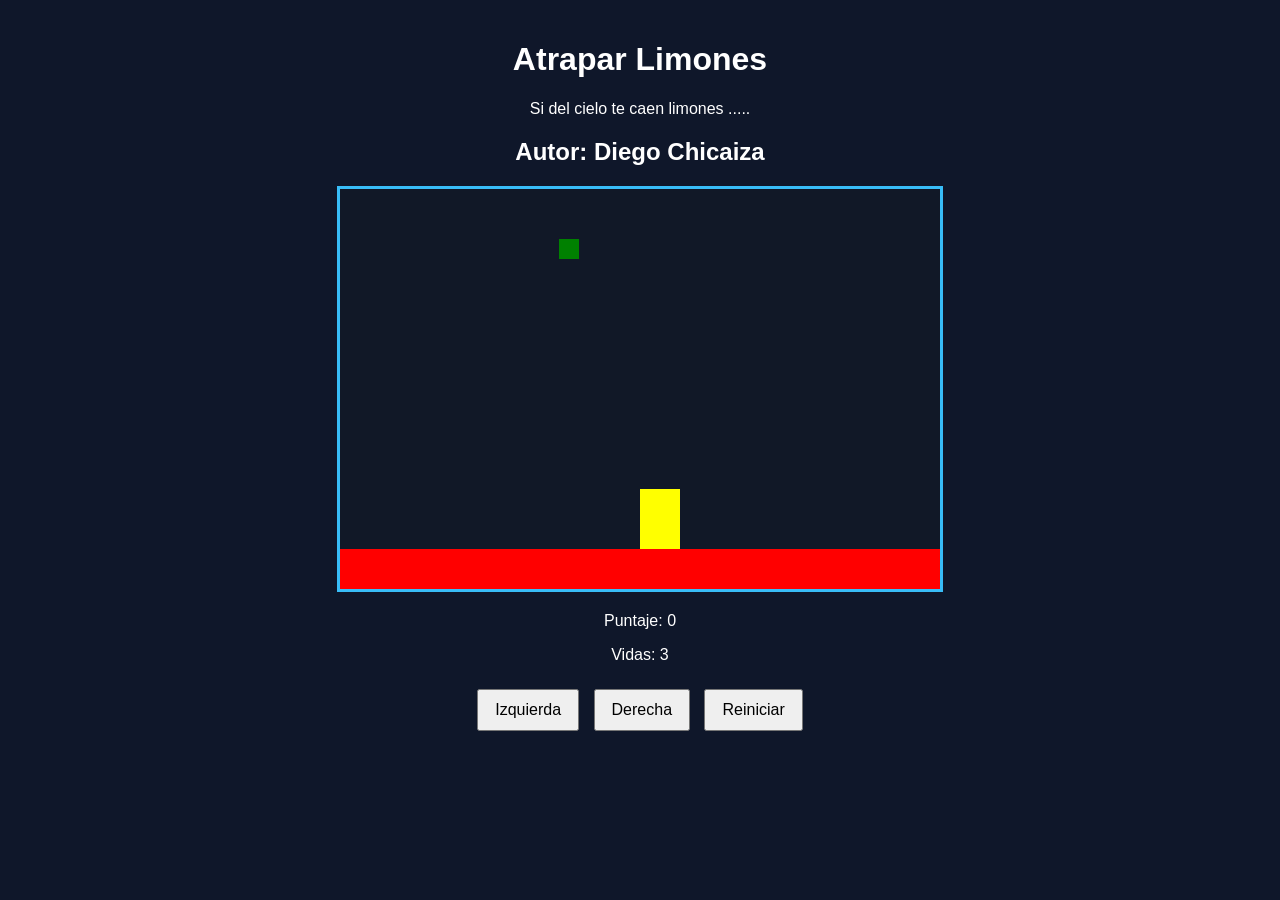
==== index.html @ 9b390cb5 "renombrando html principal" ====
<!DOCTYPE html>
<html>
<head>
  <title>Caza Estrellas</title>
  <link rel="stylesheet" href="limones.css"/>
  
</head>
<body onload="iniciar()">
  <div class="contenedor">
    <h1>Atrapar Limones</h1>
    <p>Si del cielo te caen limones ..... </p>
    <h2>Autor: Diego Chicaiza</h2>
    <canvas id="areaJuego" width="600" height="400"></canvas>
    <div class="panel">
      <p>Puntaje: <span id="txtPuntaje">0</span></p>
      <p>Vidas: <span id="txtVidas">3</span></p>
    </div>
    <div class="botones">
      <button onclick="moverIzquierda()">Izquierda</button>
      <button onclick="moverDerecha()">Derecha</button>
      <button onclick="reiniciar()">Reiniciar</button>
    </div>
  </div>
  <script src="limones.js"></script>
  <script src="utils.js"></script>
</body>
</html>
---- limones.css ----
body {
  font-family: Arial, sans-serif;
  background-color: #0f172a;
  color: white;
  text-align: center;
  margin: 0;
  padding: 20px;
}

.contenedor {
  max-width: 800px;
  margin: 0 auto;
}

canvas {
  background-color: #111827;
  border: 3px solid #38bdf8;
  display: block;
  margin: 20px auto;
}

.panel {
  margin: 20px 0;
}

.botones button {
  margin: 5px;
  padding: 10px 16px;
  font-size: 16px;
  cursor: pointer;
}
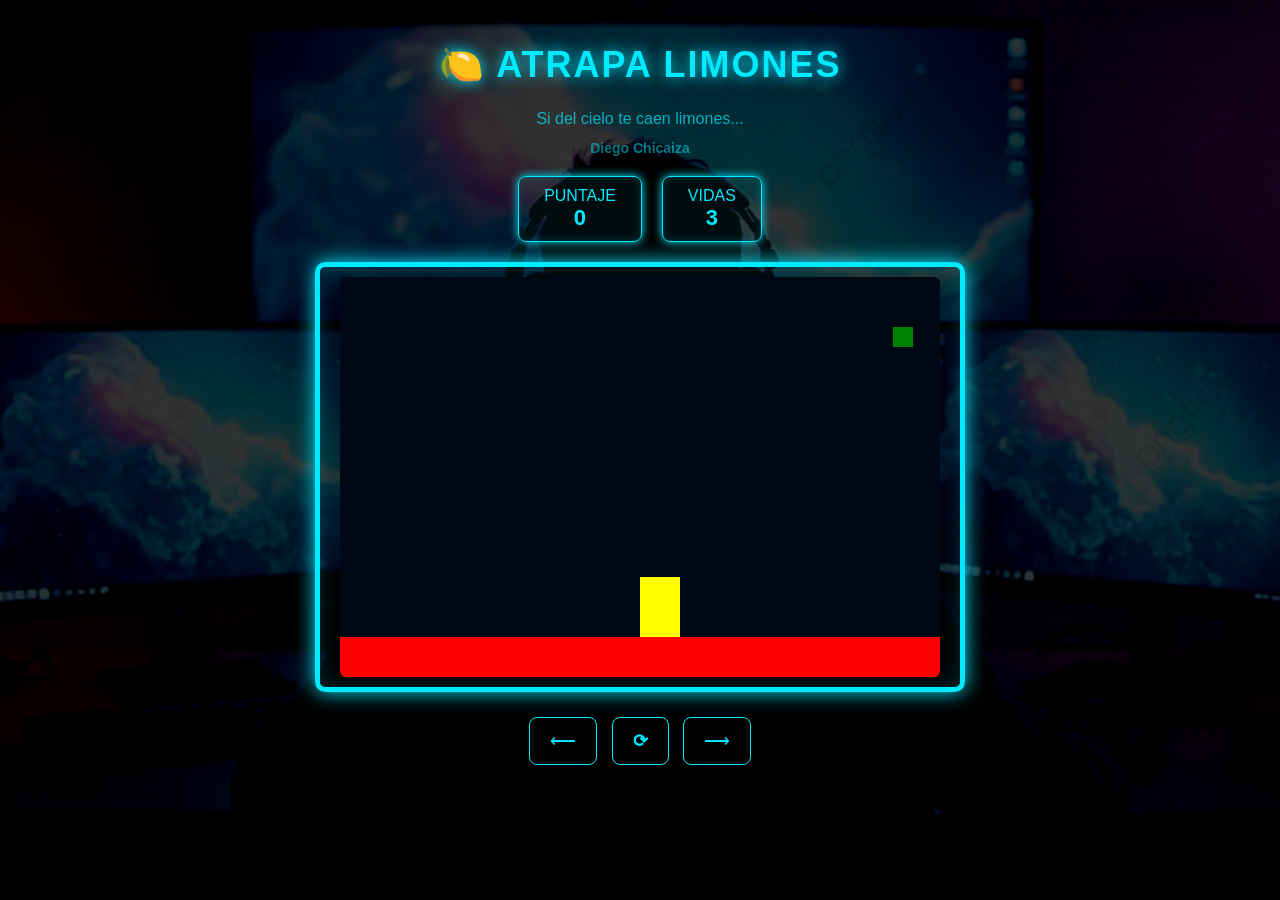
==== commit 040feba1: "feat: add background" ====
--- a/index.html
+++ b/index.html
@@ -3,25 +3,49 @@
 <head>
   <title>Caza Estrellas</title>
   <link rel="stylesheet" href="limones.css"/>
-  
 </head>
+
 <body onload="iniciar()">
+
   <div class="contenedor">
-    <h1>Atrapar Limones</h1>
-    <p>Si del cielo te caen limones ..... </p>
-    <h2>Autor: Diego Chicaiza</h2>
-    <canvas id="areaJuego" width="600" height="400"></canvas>
+
+    <header class="header">
+      <h1>🍋 ATRAPA LIMONES</h1>
+      <p class="subtitulo">Si del cielo te caen limones...</p>
+      <h2 class="autor">Diego Chicaiza</h2>
+    </header>
+
+    <!-- HUD -->
     <div class="panel">
-      <p>Puntaje: <span id="txtPuntaje">0</span></p>
-      <p>Vidas: <span id="txtVidas">3</span></p>
+      <div class="hud-box">
+        <span>PUNTAJE</span>
+        <span id="txtPuntaje">0</span>
+      </div>
+
+      <div class="hud-box">
+        <span>VIDAS</span>
+        <span id="txtVidas">3</span>
+      </div>
     </div>
+
+    <!-- CANVAS -->
+    <div class="game-frame">
+      <canvas id="areaJuego" width="600" height="400"></canvas>
+    </div>
+
+    <!-- CONTROLES -->
     <div class="botones">
-      <button onclick="moverIzquierda()">Izquierda</button>
-      <button onclick="moverDerecha()">Derecha</button>
-      <button onclick="reiniciar()">Reiniciar</button>
+      <button onclick="moverIzquierda()">⟵</button>
+      <button onclick="reiniciar()" class="btn-reiniciar">⟳</button>
+      <button onclick="moverDerecha()">⟶</button>
     </div>
+
   </div>
+
   <script src="limones.js"></script>
   <script src="utils.js"></script>
 </body>
+<div class="fondo">
+  <img src="gaming.png" alt="fondo gaming">
+</div>
 </html>
--- a/limones.css
+++ b/limones.css
@@ -1,31 +1,137 @@
-body {
-  font-family: Arial, sans-serif;
-  background-color: #0f172a;
-  color: white;
-  text-align: center;
-  margin: 0;
-  padding: 20px;
+
+/* ===== FONDO CON IMAGEN ===== */
+body { 
+  font-family: 'Segoe UI', sans-serif; 
+  background: radial-gradient(circle at top, #020617, #000000); 
+  color: #00eaff; 
+  text-align: center; 
+  margin: 0; 
+  padding: 20px; 
+}
+/* CONTENEDOR */
+.contenedor {
+  max-width: 650px;
+  margin: auto;
 }
 
-.contenedor {
-  max-width: 800px;
-  margin: 0 auto;
+/* HEADER */
+.header h1 {
+  font-size: 36px;
+  letter-spacing: 2px;
+  text-shadow: 0 0 15px #00eaff;
+}
+
+.subtitulo {
+  opacity: 0.7;
+  margin-bottom: 5px;
+}
+
+.autor {
+  font-size: 14px;
+  opacity: 0.5;
+}
+
+/* ===== HUD ===== */
+.panel {
+  display: flex;
+  justify-content: center;
+  gap: 20px;
+  margin: 20px 0;
+}
+
+.hud-box {
+  padding: 10px 25px;
+  border: 1px solid #00eaff;
+  border-radius: 8px;
+
+  background: rgba(0,234,255,0.05);
+
+  box-shadow:
+    0 0 10px #00eaff,
+    inset 0 0 10px rgba(0,234,255,0.2);
+
+  display: flex;
+  flex-direction: column;
+}
+
+/* TEXTO */
+#txtPuntaje,
+#txtVidas {
+  font-size: 22px;
+  font-weight: bold;
+}
+
+/* ===== CANVAS ===== */
+.game-frame {
+  padding: 10px;
+  border: 5px solid #00eaff;
+  border-radius: 10px;
+
+  box-shadow:
+    0 0 20px #00eaff,
+    inset 0 0 20px rgba(0,234,255,0.2);
 }
 
 canvas {
-  background-color: #111827;
-  border: 3px solid #38bdf8;
+  background: #000814;
+  border-radius: 6px;
   display: block;
-  margin: 20px auto;
+  margin: auto;
 }
 
-.panel {
-  margin: 20px 0;
+/* ===== CONTROLES ===== */
+.botones {
+  margin-top: 20px;
 }
 
+/* BOTONES */
 .botones button {
   margin: 5px;
-  padding: 10px 16px;
-  font-size: 16px;
+  padding: 12px 20px;
+  font-size: 18px;
+
+  border: 1px solid #00eaff;
+  border-radius: 8px;
+
+  background: transparent;
+  color: #00eaff;
+
   cursor: pointer;
+  transition: 0.2s;
+}
+
+/* HOVER */
+.botones button:hover {
+  background: #00eaff;
+  color: black;
+
+  box-shadow:
+    0 0 10px #00eaff,
+    0 0 20px #00eaff;
+
+  transform: scale(1.1);
+}
+
+/* BOTÓN CENTRAL */
+.btn-reiniciar {
+  border-radius: 50%;
+  font-weight: bold;
+}
+/* ===== FONDO DESDE HTML ===== */
+.fondo {
+  position: fixed;
+  top: 0;
+  left: 0;
+  width: 100%;
+  height: 100%;
+  z-index: -1;
+}
+
+.fondo img {
+  width: 100%;
+  height: 100%;
+  object-fit: cover;
+
+  /* efecto cyberpunk */
+  filter: brightness(0.25) contrast(1.2) saturate(1.2);
 }
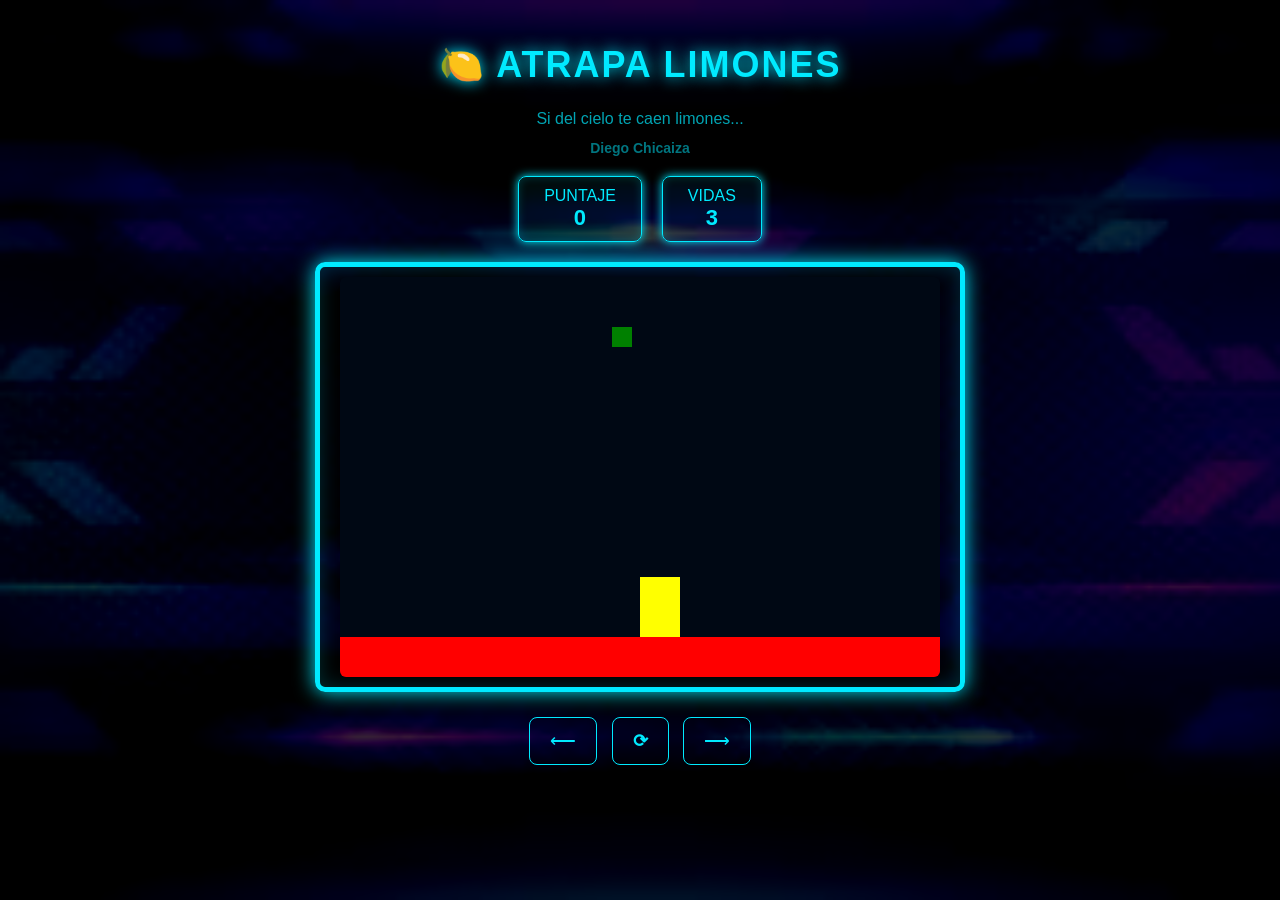
==== commit ad74eac3: "feat: change background" ====
--- a/index.html
+++ b/index.html
@@ -46,6 +46,6 @@
   <script src="utils.js"></script>
 </body>
 <div class="fondo">
-  <img src="gaming.png" alt="fondo gaming">
+  <img src="images.png" alt="fondo gaming">
 </div>
 </html>
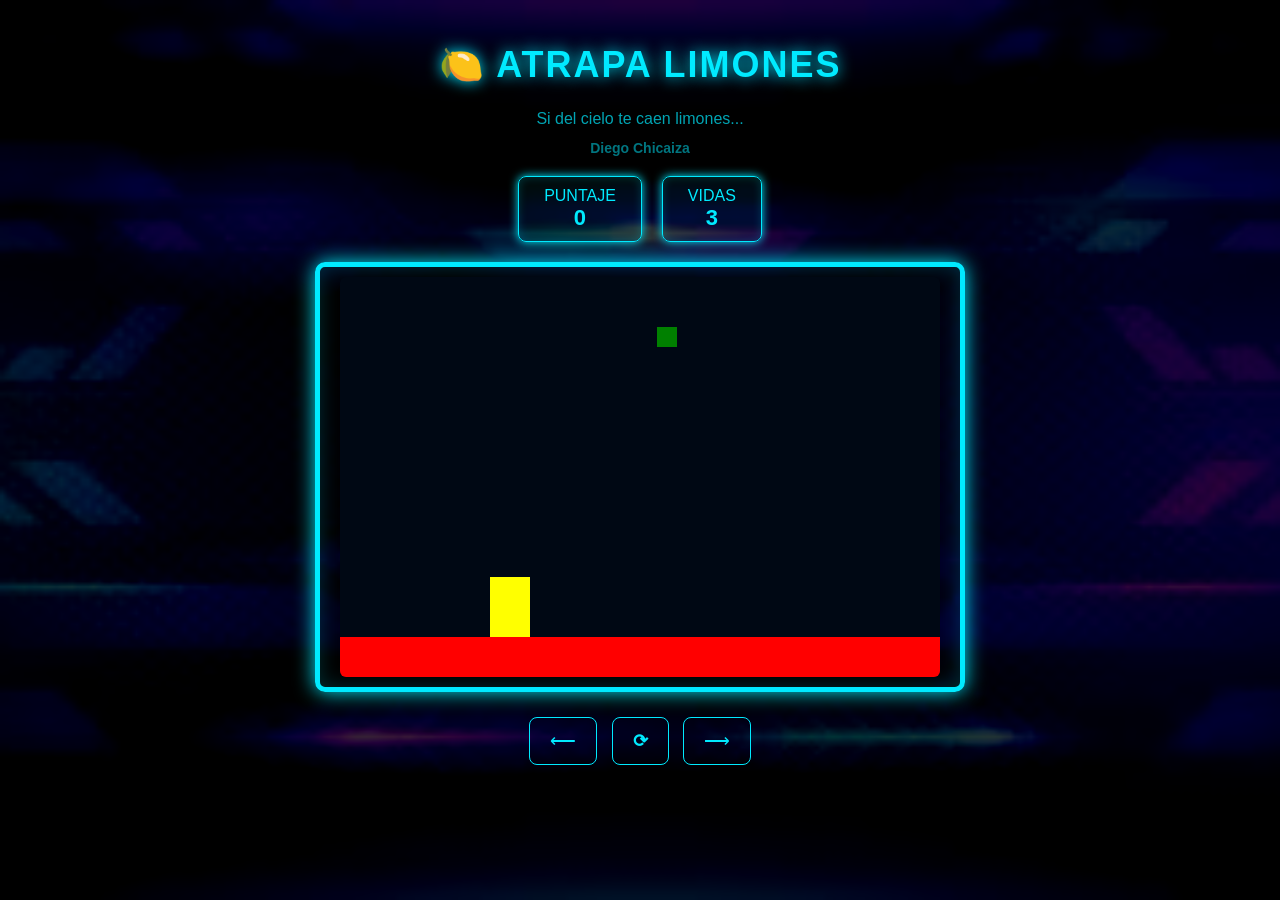
==== commit affadb09: "Feat: add phone" ====
--- a/index.html
+++ b/index.html
@@ -2,6 +2,7 @@
 <html>
 <head>
   <title>Caza Estrellas</title>
+  <meta name="viewport" content="width=device-width, initial-scale=1.0">
   <link rel="stylesheet" href="limones.css"/>
 </head>
 
@@ -30,7 +31,7 @@
 
     <!-- CANVAS -->
     <div class="game-frame">
-      <canvas id="areaJuego" width="600" height="400"></canvas>
+      <canvas id="areaJuego"></canvas>
     </div>
 
     <!-- CONTROLES -->
--- a/limones.css
+++ b/limones.css
@@ -134,4 +134,41 @@
 
   /* efecto cyberpunk */
   filter: brightness(0.25) contrast(1.2) saturate(1.2);
+}
+/* ===== RESPONSIVE ===== */
+
+/* Canvas adaptable */
+canvas {
+  width: 100%;
+  max-width: 600px;
+  height: auto;
+}
+
+/* Contenedor más flexible */
+.contenedor {
+  width: 95%;
+  max-width: 650px;
+}
+
+/* Ajustes para celular */
+@media (max-width: 600px) {
+
+  .header h1 {
+    font-size: 24px;
+  }
+
+  .panel {
+    flex-direction: column;
+    gap: 10px;
+  }
+
+  .hud-box {
+    padding: 8px 15px;
+  }
+
+  .botones button {
+    padding: 10px 15px;
+    font-size: 16px;
+  }
+
 }
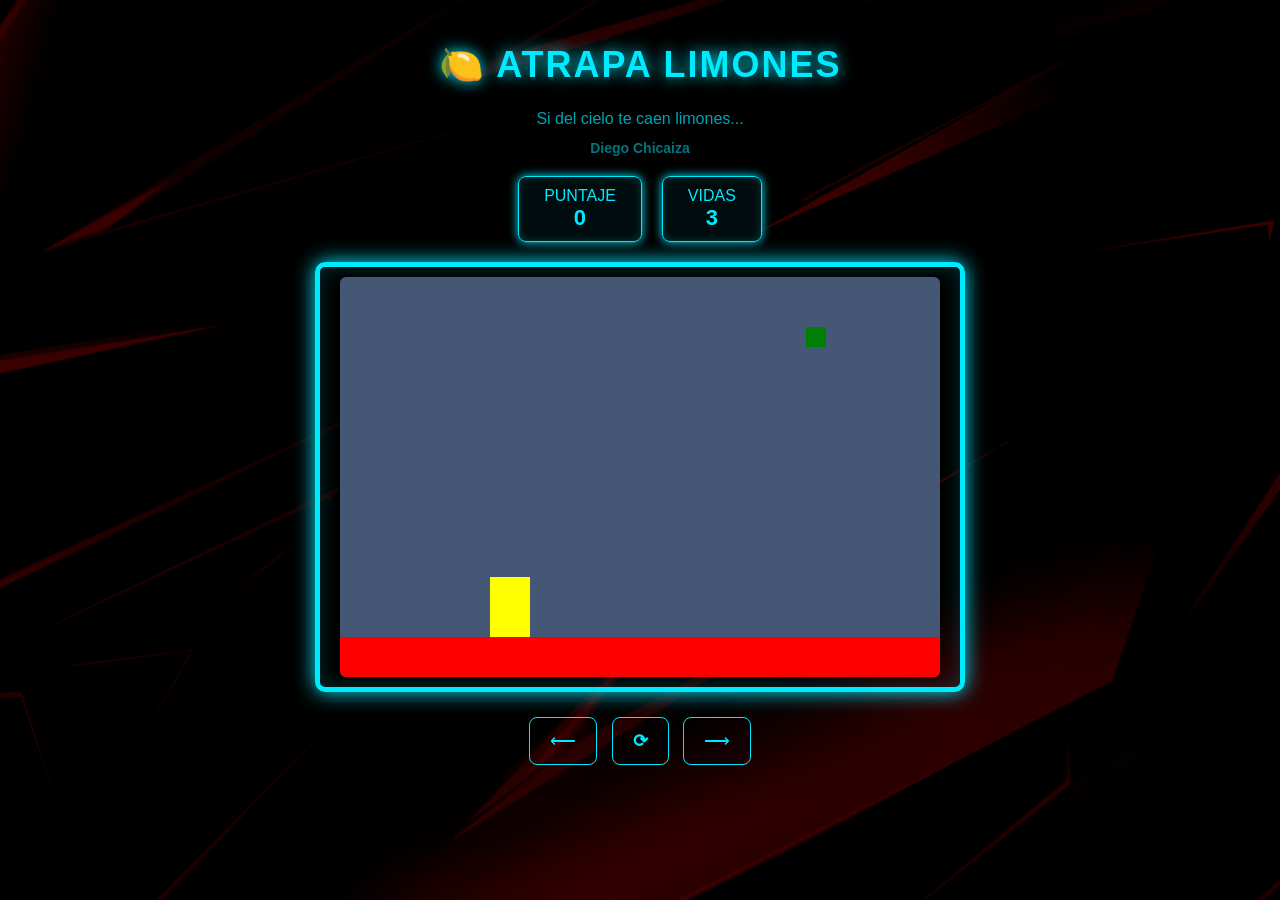
==== commit de5d6901: "modificacion de canva y fondo" ====
--- a/index.html
+++ b/index.html
@@ -4,6 +4,7 @@
   <title>Caza Estrellas</title>
   <meta name="viewport" content="width=device-width, initial-scale=1.0">
   <link rel="stylesheet" href="limones.css"/>
+  
 </head>
 
 <body onload="iniciar()">
@@ -47,6 +48,6 @@
   <script src="utils.js"></script>
 </body>
 <div class="fondo">
-  <img src="images.png" alt="fondo gaming">
+  <img src="new.png" alt="fondo gaming">
 </div>
 </html>
--- a/limones.css
+++ b/limones.css
@@ -73,7 +73,7 @@
 }
 
 canvas {
-  background: #000814;
+  background: #445774;
   border-radius: 6px;
   display: block;
   margin: auto;
